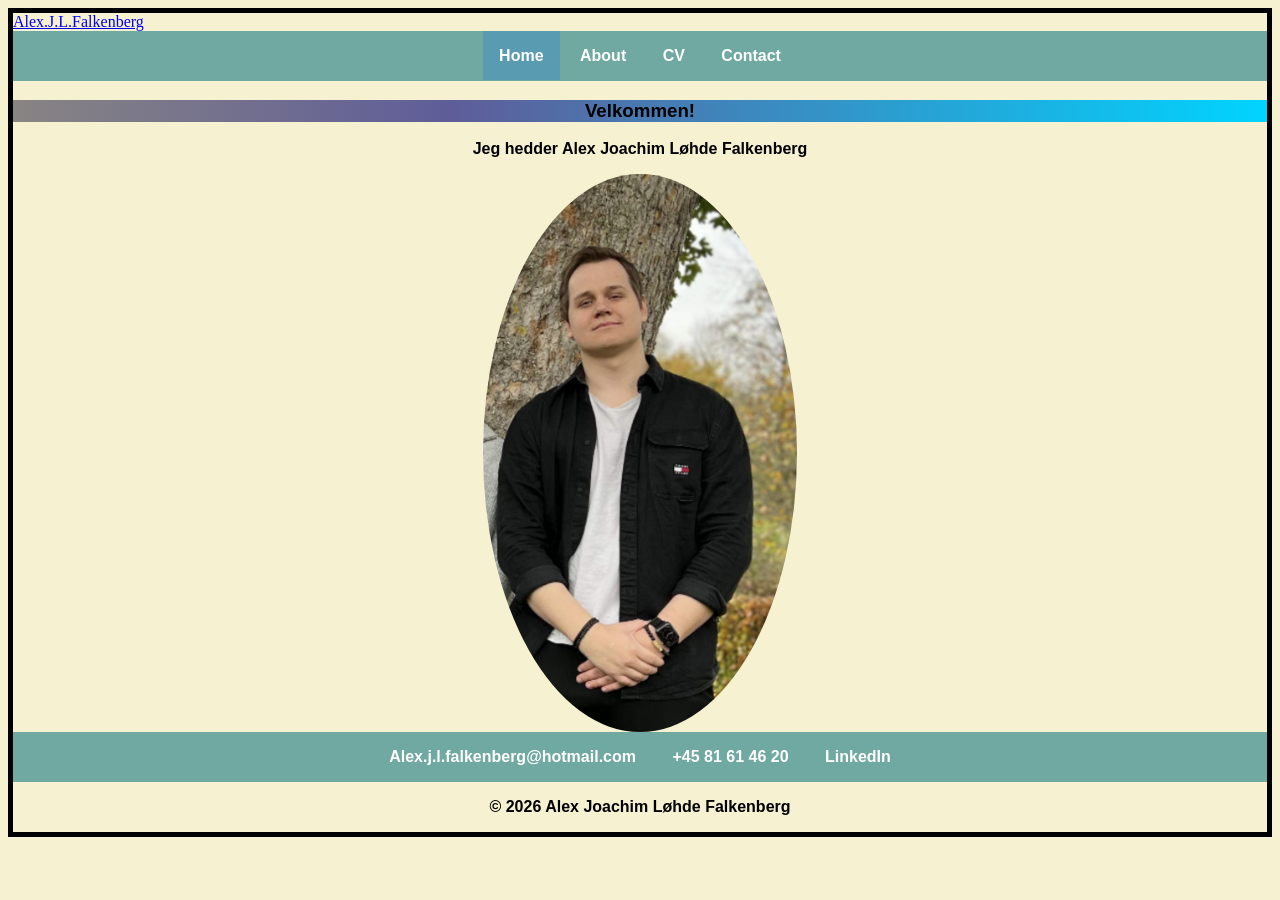
==== index.html @ a950ccdf "Hjemmeside_v1" ====
<!DOCTYPE html>
<html>

<head>
    <meta name="viewport" content="width=device-width">
    <link rel="stylesheet" href="style.css" />
    <title>Alex Falkenberg</title>
</head>

<body>
    </header>
    <a class="Logo" href="index.html">Alex.J.L.Falkenberg</a>
    <nav class="header-nav">
        <ul>
            <li><a href="index.html" class="active">Home</a></li>
            <li><a href="services.html">About</a></li>
            <li><a href="about.html">CV</a></li>
            <li><a href="#contact">Contact</a></li>
        </ul>
    </nav>
    <h3 id="title2">Velkommen!</h3>
    <p>Jeg hedder Alex Joachim Løhde Falkenberg</p>
    <img src="Alex-falkenberg.png" width="25%">
    <footer>
        <nav class="footer-nav">
            <ul>
                <li><a href="mailto:Alex.j.l.falkenberg@hotmail.com">Alex.j.l.falkenberg@hotmail.com</a></li>
                <li><a href="Phoneto:+4581614620">+45 81 61 46 20</a></li>
                <li><a href="https://LinkedIn.com">LinkedIn</a></li>
            </ul>
        </nav>
        <p>&copy; 2026 Alex Joachim Løhde Falkenberg</p>
    </footer>
</body>

</html>
---- style.css ----
* {
    box-sizing: border-box;
}


:root {
    --primary-color:
}

#title {
    color: #40798C;
    width: 180px;
    padding: 10px;
    box-sizing: border-box;
    text-align: center;
    margin: auto;
}

#title2 {
    text-align: center;
}

body {
    background-color: #F6F1D1;
    border: 5px solid;
}

nav {
    text-align: center;
    font-family: sans-serif;
    font-weight: bold;
    background: #70A9A1;
    padding-block: 1rem;
}

nav ul {
    margin: 0;
    padding: 0;
}

nav li {
    display: inline;
    margin: 0;
    padding: 0;
}

nav a {
    text-decoration: none;
    color: white;
    padding: 1rem;
}

nav a:hover {
    background: #1976d275;
}

nav a.active {
    background: #599BB1;
}

img {
    display: block;
    margin-left: auto;
    margin-right: auto;
    border-radius: 100%;
}

p {
    font-family: sans-serif;
    font-weight: bold;
    text-align: center;
}

#title2 {
    font-family: sans-serif;
    background: #020024;
    background: linear-gradient(90deg, rgba(2, 0, 36, 0.45) 0%, rgba(9, 9, 121, 0.64) 35%, rgba(0, 212, 255, 1) 100%);
}

.footer-nav {
    text-align: center;
    font-family: sans-serif;
    font-weight: bold;
    background: #70A9A1;
    padding-block: 1rem;
}

html {
    scroll-behavior: smooth;
}
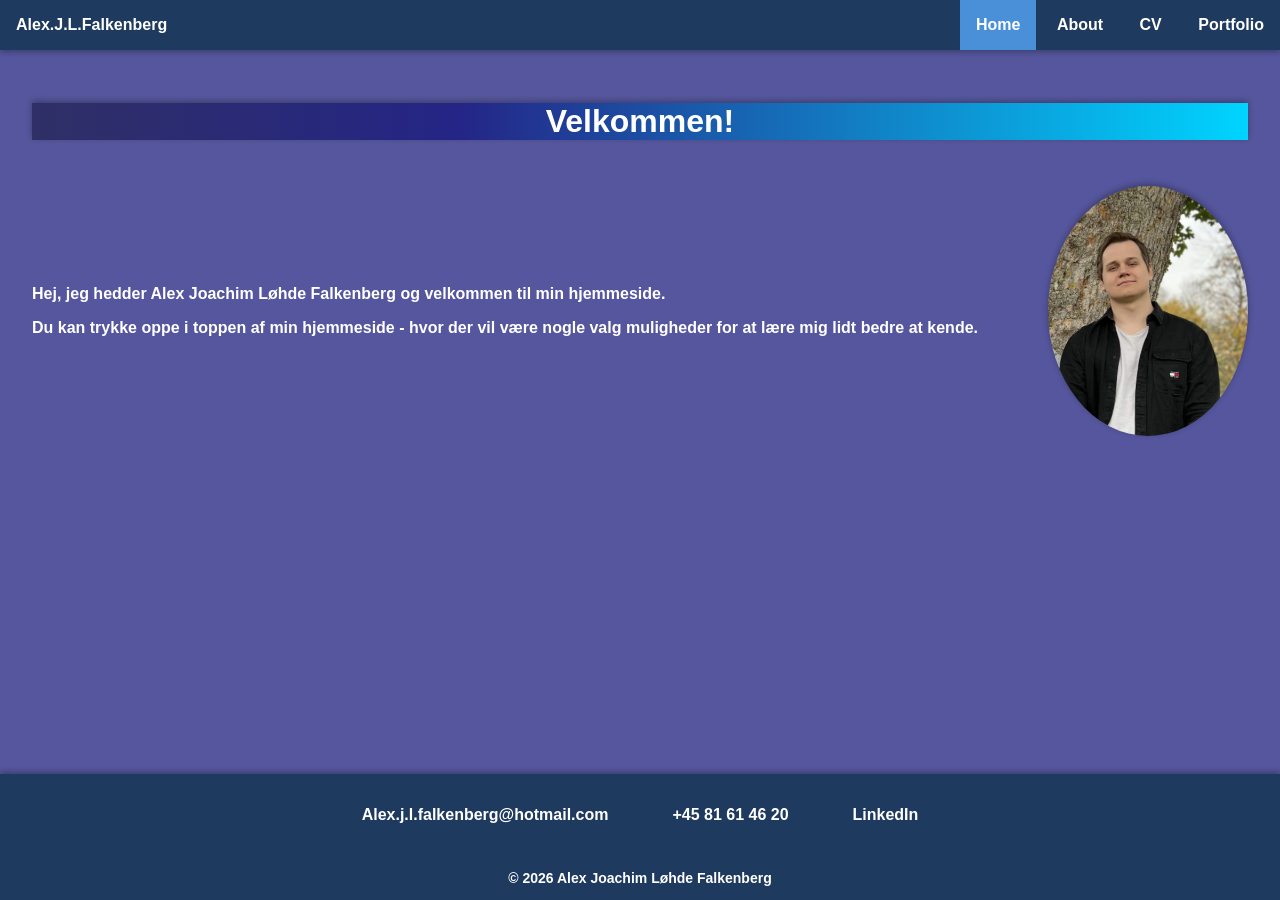
==== commit 5bf02ccd: "Alex Timekeeper" ====
--- a/index.html
+++ b/index.html
@@ -1,31 +1,43 @@
 <!DOCTYPE html>
-<html>
+<html lang="da">
 
 <head>
-    <meta name="viewport" content="width=device-width">
+    <meta charset="UTF-8">
+    <meta name="viewport" content="width=device-width, initial-scale=1">
     <link rel="stylesheet" href="style.css" />
     <title>Alex Falkenberg</title>
 </head>
 
 <body>
+    <header>
+        <a class="Logo" href="index.html">Alex.J.L.Falkenberg</a>
+        <nav class="header-nav">
+            <ul>
+                <li><a href="index.html" class="active">Home</a></li>
+                <li><a href="about.html">About</a></li>
+                <li><a href="interests.html">CV</a></li>
+                <li><a href="portfolio.html">Portfolio</a></li>
+            </ul>
+        </nav>
     </header>
-    <a class="Logo" href="index.html">Alex.J.L.Falkenberg</a>
-    <nav class="header-nav">
-        <ul>
-            <li><a href="index.html" class="active">Home</a></li>
-            <li><a href="services.html">About</a></li>
-            <li><a href="about.html">CV</a></li>
-            <li><a href="#contact">Contact</a></li>
-        </ul>
-    </nav>
-    <h3 id="title2">Velkommen!</h3>
-    <p>Jeg hedder Alex Joachim Løhde Falkenberg</p>
-    <img src="Alex-falkenberg.png" width="25%">
-    <footer>
+    <main>
+        <h1 id="title2">Velkommen!</h1>
+        <div class="intro">
+            <div class="intro-text home-text">
+                <p>Hej, jeg hedder Alex Joachim Løhde Falkenberg og velkommen til min hjemmeside.</p>
+                <p>Du kan trykke oppe i toppen af min hjemmeside - hvor der vil være nogle valg muligheder for at lære
+                    mig
+                    lidt bedre at
+                    kende. </p>
+            </div>
+            <img class="profile-pic" src="Alex-falkenberg.png" alt="Portrait of Alex Falkenberg">
+        </div>
+    </main>
+    <footer id="contact">
         <nav class="footer-nav">
             <ul>
                 <li><a href="mailto:Alex.j.l.falkenberg@hotmail.com">Alex.j.l.falkenberg@hotmail.com</a></li>
-                <li><a href="Phoneto:+4581614620">+45 81 61 46 20</a></li>
+                <li><a href="tel:+4581614620">+45 81 61 46 20</a></li>
                 <li><a href="https://LinkedIn.com">LinkedIn</a></li>
             </ul>
         </nav>
--- a/style.css
+++ b/style.css
@@ -2,9 +2,33 @@
     box-sizing: border-box;
 }
 
-
-:root {
-    --primary-color:
+header {
+    background: #1F3A5F;
+    display: flex;
+    flex-direction: column;
+    align-items: center;
+    box-shadow: 0 2px 6px rgba(0, 0, 0, 0.3);
+}
+
+header nav {
+    background: none;
+    padding-block: 0;
+}
+
+.Logo {
+    display: inline-block;
+    font-family: sans-serif;
+    font-weight: bold;
+    text-decoration: none;
+    color: white;
+    padding: 1rem;
+}
+
+@media (min-width: 768px) {
+    header {
+        flex-direction: row;
+        justify-content: space-between;
+    }
 }
 
 #title {
@@ -18,11 +42,42 @@
 
 #title2 {
     text-align: center;
+    font-family: sans-serif;
+    background: linear-gradient(90deg, rgba(2, 0, 36, 0.45) 0%, rgba(9, 9, 121, 0.64) 35%, rgba(0, 212, 255, 1) 100%);
+    box-shadow: 0 -2px 6px rgba(0, 0, 0, 0.3);
+}
+
+
+.intro {
+    display: flex;
+    flex-direction: column;
+    align-items: center;
+    gap: 1.5rem;
+}
+
+@media (min-width: 768px) {
+    .intro {
+        flex-direction: row;
+        justify-content: space-between;
+    }
+
+    .intro-text p {
+        text-align: left;
+    }
+
+    .profile-pic {
+        align-self: flex-start;
+    }
 }
 
 body {
-    background-color: #F6F1D1;
-    border: 5px solid;
+    font-family: sans-serif;
+    color: white;
+    background-color: #55569D;
+    margin: 0;
+    min-height: 100vh;
+    display: flex;
+    flex-direction: column;
 }
 
 nav {
@@ -45,6 +100,7 @@
 }
 
 nav a {
+    display: inline-block;
     text-decoration: none;
     color: white;
     padding: 1rem;
@@ -55,36 +111,105 @@
 }
 
 nav a.active {
-    background: #599BB1;
-}
-
-img {
+    background: #4A90D9;
+}
+
+.profile-pic {
     display: block;
-    margin-left: auto;
-    margin-right: auto;
+    width: 150px;
+    height: auto;
+    margin: 0;
     border-radius: 100%;
+    aspect-ratio: 4 / 5;
+    object-fit: cover;
+    object-position: top;
+    box-shadow: 0 -2px 6px rgba(0, 0, 0, 0.3);
+}
+
+@media (min-width: 768px) {
+    .profile-pic {
+        width: 200px;
+    }
 }
 
 p {
     font-family: sans-serif;
-    font-weight: bold;
-    text-align: center;
-}
-
-#title2 {
-    font-family: sans-serif;
-    background: #020024;
-    background: linear-gradient(90deg, rgba(2, 0, 36, 0.45) 0%, rgba(9, 9, 121, 0.64) 35%, rgba(0, 212, 255, 1) 100%);
+    text-align: center;
+}
+
+.home-text p {
+    font-weight: bold;
+}
+
+footer {
+    background: #1F3A5F;
+    box-shadow: 0 -2px 6px rgba(0, 0, 0, 0.3);
 }
 
 .footer-nav {
     text-align: center;
     font-family: sans-serif;
     font-weight: bold;
-    background: #70A9A1;
     padding-block: 1rem;
+    background: #1F3A5F;
+}
+
+.footer-nav ul {
+    display: flex;
+    flex-direction: column;
+    align-items: center;
+    gap: 0.5rem;
+}
+
+@media (min-width: 768px) {
+    .footer-nav ul {
+        flex-direction: row;
+        justify-content: center;
+        gap: 2rem;
+    }
+}
+
+footer p {
+    color: white;
+    font-size: 0.875rem;
+    font-weight: bold;
+}
+
+main {
+    flex: 1;
+    display: flex;
+    flex-direction: column;
+    gap: 1.5rem;
+    padding: 2rem;
+}
+
+.cv-grid {
+    display: grid;
+    grid-template-columns: 1fr;
+    gap: 1.5rem;
+}
+
+.cv-box {
+    background: #1F3A5F;
+    padding: 1.5rem;
+    border-radius: 1rem;
+}
+
+.cv-box h2 {
+    margin-top: 0;
+}
+
+.cv-box p {
+    text-align: left;
+}
+
+@media (min-width: 768px) {
+    .cv-grid {
+        grid-template-columns: 1fr 1fr 1fr;
+    }
 }
 
 html {
     scroll-behavior: smooth;
+    overflow-y: scroll;
 }
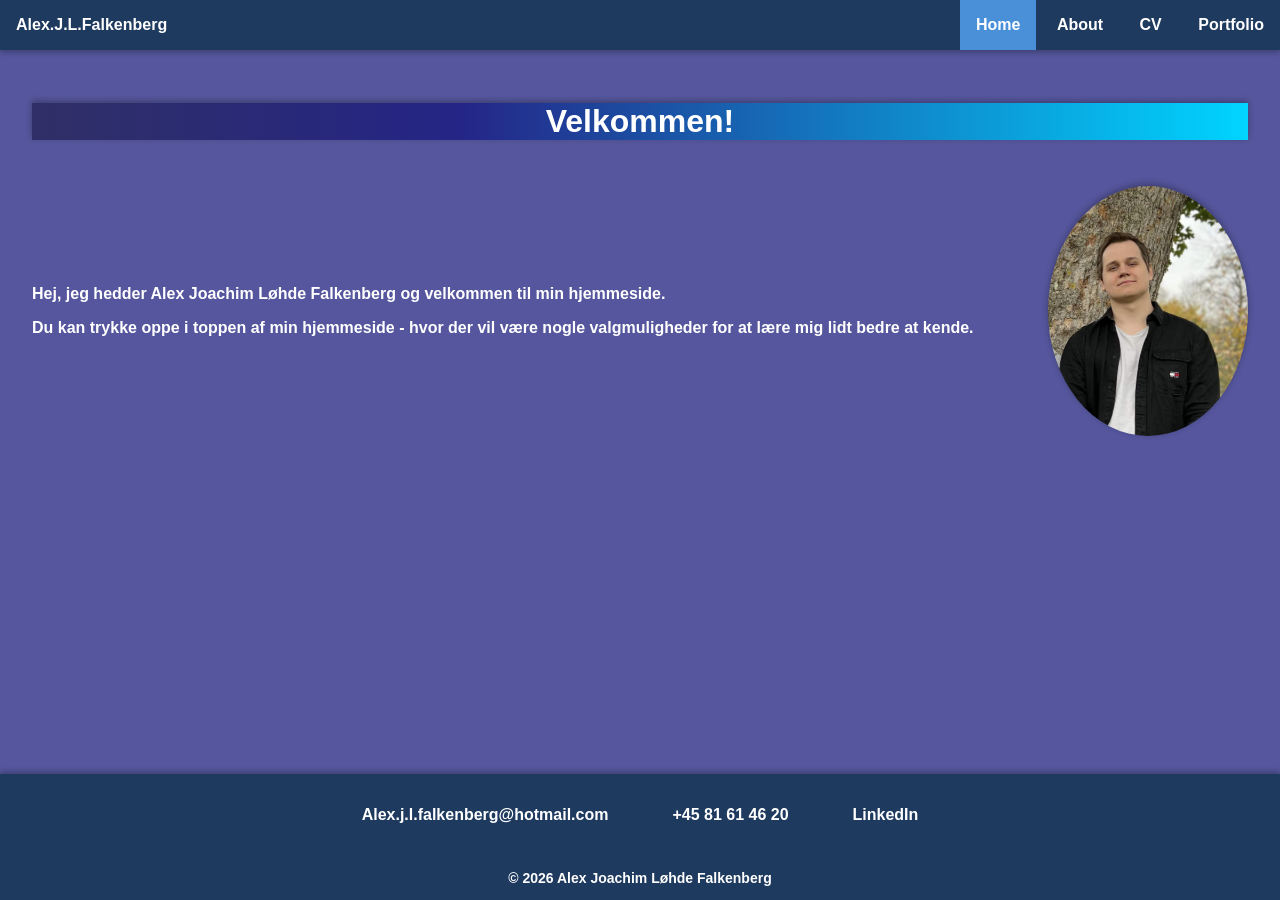
==== commit 267d531c: "edits_3" ====
--- a/index.html
+++ b/index.html
@@ -25,12 +25,12 @@
         <div class="intro">
             <div class="intro-text home-text">
                 <p>Hej, jeg hedder Alex Joachim Løhde Falkenberg og velkommen til min hjemmeside.</p>
-                <p>Du kan trykke oppe i toppen af min hjemmeside - hvor der vil være nogle valg muligheder for at lære
+                <p>Du kan trykke oppe i toppen af min hjemmeside - hvor der vil være nogle valgmuligheder for at lære
                     mig
                     lidt bedre at
                     kende. </p>
             </div>
-            <img class="profile-pic" src="Alex-falkenberg.png" alt="Portrait of Alex Falkenberg">
+            <img class="profile-pic" src="billeder/alex-falkenberg.png" alt="Portrait of Alex Falkenberg">
         </div>
     </main>
     <footer id="contact">
@@ -38,7 +38,7 @@
             <ul>
                 <li><a href="mailto:Alex.j.l.falkenberg@hotmail.com">Alex.j.l.falkenberg@hotmail.com</a></li>
                 <li><a href="tel:+4581614620">+45 81 61 46 20</a></li>
-                <li><a href="https://LinkedIn.com">LinkedIn</a></li>
+                <li><a href="https://dk.linkedin.com/in/alex-joachim-l%C3%B8hde-falkenberg">LinkedIn</a></li>
             </ul>
         </nav>
         <p>&copy; 2026 Alex Joachim Løhde Falkenberg</p>
--- a/style.css
+++ b/style.css
@@ -185,7 +185,7 @@
 
 .cv-grid {
     display: grid;
-    grid-template-columns: 1fr;
+    grid-template-columns: minmax(0, 1fr);
     gap: 1.5rem;
 }
 
@@ -205,8 +205,61 @@
 
 @media (min-width: 768px) {
     .cv-grid {
-        grid-template-columns: 1fr 1fr 1fr;
-    }
+        grid-template-columns: repeat(2, minmax(0, 1fr));
+    }
+}
+
+@media (min-width: 1024px) {
+    .cv-grid {
+        grid-template-columns: repeat(3, minmax(0, 1fr));
+    }
+}
+
+.profile-img {
+    display: block;
+    width: 100%;
+    aspect-ratio: 16 / 9;
+    object-fit: cover;
+    border-radius: 0.5rem;
+    margin-bottom: 1rem;
+}
+
+.cv-box a {
+    color: white;
+}
+
+.logo-img {
+    object-fit: contain;
+}
+
+@media (min-width: 1600px) {
+    html {
+        font-size: 125%;
+    }
+
+    .profile-pic {
+        width: 280px;
+    }
+}
+
+@media (min-width: 2200px) {
+    html {
+        font-size: 150%;
+    }
+
+    .profile-pic {
+        width: 340px;
+    }
+}
+
+.cv-box table {
+    width: 100%;
+    text-align: left;
+}
+
+.cv-box th,
+.cv-box td {
+    padding: 0.5rem 0;
 }
 
 html {
